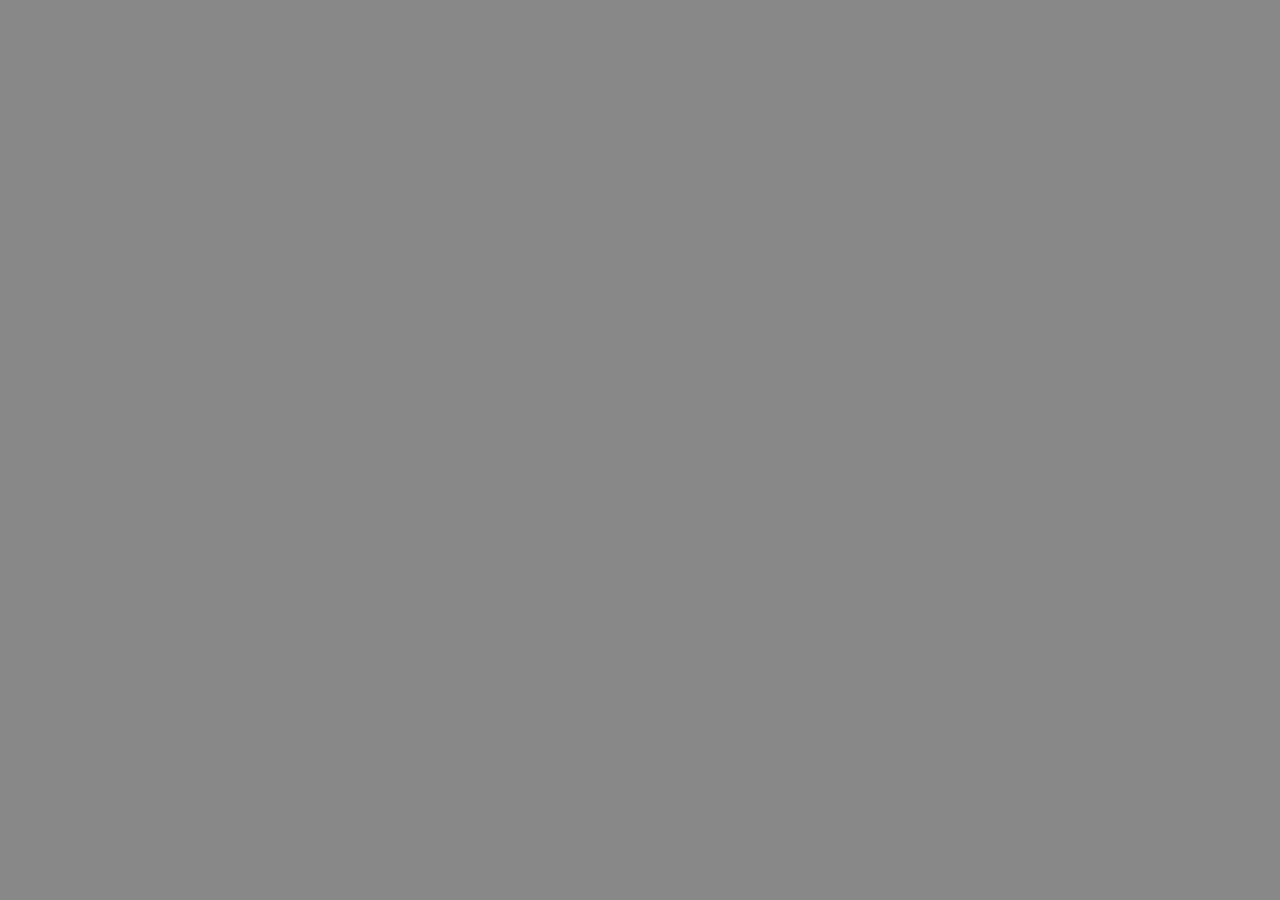
==== spot-problems-4/index.html @ 254766a0 "." ====
<!doctype html>
<html lang="en">
  <head>
    <meta charset="UTF-8" />
    <link rel="icon" type="image/svg+xml" href="/spot-problems-2/vite.svg" />
    <meta name="viewport" content="width=device-width, initial-scale=1.0" />
    <title>spot-problems-2</title>
    <script type="module" crossorigin src="/spot-problems-2/assets/index-AxaCcdDS.js"></script>
    <link rel="stylesheet" crossorigin href="/spot-problems-2/assets/index-DfA8MMcx.css">
  </head>
  <body>
    <div id="root"></div>
  </body>
</html>
---- spot-problems-2/assets/index-DfA8MMcx.css ----
:root{font-synthesis:none;text-rendering:optimizeLegibility;-webkit-font-smoothing:antialiased;-moz-osx-font-smoothing:grayscale}html{overflow:hidden;overscroll-behavior:none;font-size:min(3vw,3vh)}body{margin:0;font-family:-apple-system,BlinkMacSystemFont,Segoe UI,Roboto,Oxygen,Ubuntu,Cantarell,Fira Sans,Droid Sans,Helvetica Neue,sans-serif;-webkit-font-smoothing:antialiased;-moz-osx-font-smoothing:grayscale;background-color:#888}code{font-family:source-code-pro,Menlo,Monaco,Consolas,Courier New,monospace}._AppFrame_1jw6d_33{position:fixed;inset:0;margin-left:auto;margin-right:auto;background-color:#fff;max-width:100vh;overflow:hidden}*{-webkit-user-select:none;user-select:none}._NavigationList_15r62_2 .MuiListItemSecondaryAction-root{cursor:pointer;pointer-events:none}._NavigationListElement_15r62_7{height:3em;border-bottom:1px solid #ccc}@font-face{font-display:block;font-family:KaTeX_AMS;font-style:normal;font-weight:400;src:url(/spot-problems-2/assets/KaTeX_AMS-Regular-BQhdFMY1.woff2) format("woff2"),url(/spot-problems-2/assets/KaTeX_AMS-Regular-DMm9YOAa.woff) format("woff"),url(/spot-problems-2/assets/KaTeX_AMS-Regular-DRggAlZN.ttf) format("truetype")}@font-face{font-display:block;font-family:KaTeX_Caligraphic;font-style:normal;font-weight:700;src:url(/spot-problems-2/assets/KaTeX_Caligraphic-Bold-Dq_IR9rO.woff2) format("woff2"),url(/spot-problems-2/assets/KaTeX_Caligraphic-Bold-BEiXGLvX.woff) format("woff"),url(/spot-problems-2/assets/KaTeX_Caligraphic-Bold-ATXxdsX0.ttf) format("truetype")}@font-face{font-display:block;font-family:KaTeX_Caligraphic;font-style:normal;font-weight:400;src:url(/spot-problems-2/assets/KaTeX_Caligraphic-Regular-Di6jR-x-.woff2) format("woff2"),url(/spot-problems-2/assets/KaTeX_Caligraphic-Regular-CTRA-rTL.woff) format("woff"),url(/spot-problems-2/assets/KaTeX_Caligraphic-Regular-wX97UBjC.ttf) format("truetype")}@font-face{font-display:block;font-family:KaTeX_Fraktur;font-style:normal;font-weight:700;src:url(/spot-problems-2/assets/KaTeX_Fraktur-Bold-CL6g_b3V.woff2) format("woff2"),url(/spot-problems-2/assets/KaTeX_Fraktur-Bold-BsDP51OF.woff) format("woff"),url(/spot-problems-2/assets/KaTeX_Fraktur-Bold-BdnERNNW.ttf) format("truetype")}@font-face{font-display:block;font-family:KaTeX_Fraktur;font-style:normal;font-weight:400;src:url(/spot-problems-2/assets/KaTeX_Fraktur-Regular-CTYiF6lA.woff2) format("woff2"),url(/spot-problems-2/assets/KaTeX_Fraktur-Regular-Dxdc4cR9.woff) format("woff"),url(/spot-problems-2/assets/KaTeX_Fraktur-Regular-CB_wures.ttf) format("truetype")}@font-face{font-display:block;font-family:KaTeX_Main;font-style:normal;font-weight:700;src:url(/spot-problems-2/assets/KaTeX_Main-Bold-Cx986IdX.woff2) format("woff2"),url(/spot-problems-2/assets/KaTeX_Main-Bold-Jm3AIy58.woff) format("woff"),url(/spot-problems-2/assets/KaTeX_Main-Bold-waoOVXN0.ttf) format("truetype")}@font-face{font-display:block;font-family:KaTeX_Main;font-style:italic;font-weight:700;src:url(/spot-problems-2/assets/KaTeX_Main-BoldItalic-DxDJ3AOS.woff2) format("woff2"),url(/spot-problems-2/assets/KaTeX_Main-BoldItalic-SpSLRI95.woff) format("woff"),url(/spot-problems-2/assets/KaTeX_Main-BoldItalic-DzxPMmG6.ttf) format("truetype")}@font-face{font-display:block;font-family:KaTeX_Main;font-style:italic;font-weight:400;src:url(/spot-problems-2/assets/KaTeX_Main-Italic-NWA7e6Wa.woff2) format("woff2"),url(/spot-problems-2/assets/KaTeX_Main-Italic-BMLOBm91.woff) format("woff"),url(/spot-problems-2/assets/KaTeX_Main-Italic-3WenGoN9.ttf) format("truetype")}@font-face{font-display:block;font-family:KaTeX_Main;font-style:normal;font-weight:400;src:url(/spot-problems-2/assets/KaTeX_Main-Regular-B22Nviop.woff2) format("woff2"),url(/spot-problems-2/assets/KaTeX_Main-Regular-Dr94JaBh.woff) format("woff"),url(/spot-problems-2/assets/KaTeX_Main-Regular-ypZvNtVU.ttf) format("truetype")}@font-face{font-display:block;font-family:KaTeX_Math;font-style:italic;font-weight:700;src:url(/spot-problems-2/assets/KaTeX_Math-BoldItalic-CZnvNsCZ.woff2) format("woff2"),url(/spot-problems-2/assets/KaTeX_Math-BoldItalic-iY-2wyZ7.woff) format("woff"),url(/spot-problems-2/assets/KaTeX_Math-BoldItalic-B3XSjfu4.ttf) format("truetype")}@font-face{font-display:block;font-family:KaTeX_Math;font-style:italic;font-weight:400;src:url(/spot-problems-2/assets/KaTeX_Math-Italic-t53AETM-.woff2) format("woff2"),url(/spot-problems-2/assets/KaTeX_Math-Italic-DA0__PXp.woff) format("woff"),url(/spot-problems-2/assets/KaTeX_Math-Italic-flOr_0UB.ttf) format("truetype")}@font-face{font-display:block;font-family:KaTeX_SansSerif;font-style:normal;font-weight:700;src:url(/spot-problems-2/assets/KaTeX_SansSerif-Bold-D1sUS0GD.woff2) format("woff2"),url(/spot-problems-2/assets/KaTeX_SansSerif-Bold-DbIhKOiC.woff) format("woff"),url(/spot-problems-2/assets/KaTeX_SansSerif-Bold-CFMepnvq.ttf) format("truetype")}@font-face{font-display:block;font-family:KaTeX_SansSerif;font-style:italic;font-weight:400;src:url(/spot-problems-2/assets/KaTeX_SansSerif-Italic-C3H0VqGB.woff2) format("woff2"),url(/spot-problems-2/assets/KaTeX_SansSerif-Italic-DN2j7dab.woff) format("woff"),url(/spot-problems-2/assets/KaTeX_SansSerif-Italic-YYjJ1zSn.ttf) format("truetype")}@font-face{font-display:block;font-family:KaTeX_SansSerif;font-style:normal;font-weight:400;src:url(/spot-problems-2/assets/KaTeX_SansSerif-Regular-DDBCnlJ7.woff2) format("woff2"),url(/spot-problems-2/assets/KaTeX_SansSerif-Regular-CS6fqUqJ.woff) format("woff"),url(/spot-problems-2/assets/KaTeX_SansSerif-Regular-BNo7hRIc.ttf) format("truetype")}@font-face{font-display:block;font-family:KaTeX_Script;font-style:normal;font-weight:400;src:url(/spot-problems-2/assets/KaTeX_Script-Regular-D3wIWfF6.woff2) format("woff2"),url(/spot-problems-2/assets/KaTeX_Script-Regular-D5yQViql.woff) format("woff"),url(/spot-problems-2/assets/KaTeX_Script-Regular-C5JkGWo-.ttf) format("truetype")}@font-face{font-display:block;font-family:KaTeX_Size1;font-style:normal;font-weight:400;src:url(/spot-problems-2/assets/KaTeX_Size1-Regular-mCD8mA8B.woff2) format("woff2"),url(/spot-problems-2/assets/KaTeX_Size1-Regular-C195tn64.woff) format("woff"),url(/spot-problems-2/assets/KaTeX_Size1-Regular-Dbsnue_I.ttf) format("truetype")}@font-face{font-display:block;font-family:KaTeX_Size2;font-style:normal;font-weight:400;src:url(/spot-problems-2/assets/KaTeX_Size2-Regular-Dy4dx90m.woff2) format("woff2"),url(/spot-problems-2/assets/KaTeX_Size2-Regular-oD1tc_U0.woff) format("woff"),url(/spot-problems-2/assets/KaTeX_Size2-Regular-B7gKUWhC.ttf) format("truetype")}@font-face{font-display:block;font-family:KaTeX_Size3;font-style:normal;font-weight:400;src:url([data-uri]) format("woff2"),url(/spot-problems-2/assets/KaTeX_Size3-Regular-CTq5MqoE.woff) format("woff"),url(/spot-problems-2/assets/KaTeX_Size3-Regular-DgpXs0kz.ttf) format("truetype")}@font-face{font-display:block;font-family:KaTeX_Size4;font-style:normal;font-weight:400;src:url(/spot-problems-2/assets/KaTeX_Size4-Regular-Dl5lxZxV.woff2) format("woff2"),url(/spot-problems-2/assets/KaTeX_Size4-Regular-BF-4gkZK.woff) format("woff"),url(/spot-problems-2/assets/KaTeX_Size4-Regular-DWFBv043.ttf) format("truetype")}@font-face{font-display:block;font-family:KaTeX_Typewriter;font-style:normal;font-weight:400;src:url(/spot-problems-2/assets/KaTeX_Typewriter-Regular-CO6r4hn1.woff2) format("woff2"),url(/spot-problems-2/assets/KaTeX_Typewriter-Regular-C0xS9mPB.woff) format("woff"),url(/spot-problems-2/assets/KaTeX_Typewriter-Regular-D3Ib7_Hf.ttf) format("truetype")}.katex{font: 1.21em KaTeX_Main,Times New Roman,serif;line-height:1.2;text-indent:0;text-rendering:auto}.katex *{-ms-high-contrast-adjust:none!important;border-color:currentColor}.katex .katex-version:after{content:"0.16.25"}.katex .katex-mathml{clip:rect(1px,1px,1px,1px);border:0;height:1px;overflow:hidden;padding:0;position:absolute;width:1px}.katex .katex-html>.newline{display:block}.katex .base{position:relative;white-space:nowrap;width:-webkit-min-content;width:-moz-min-content;width:min-content}.katex .base,.katex .strut{display:inline-block}.katex .textbf{font-weight:700}.katex .textit{font-style:italic}.katex .textrm{font-family:KaTeX_Main}.katex .textsf{font-family:KaTeX_SansSerif}.katex .texttt{font-family:KaTeX_Typewriter}.katex .mathnormal{font-family:KaTeX_Math;font-style:italic}.katex .mathit{font-family:KaTeX_Main;font-style:italic}.katex .mathrm{font-style:normal}.katex .mathbf{font-family:KaTeX_Main;font-weight:700}.katex .boldsymbol{font-family:KaTeX_Math;font-style:italic;font-weight:700}.katex .amsrm,.katex .mathbb,.katex .textbb{font-family:KaTeX_AMS}.katex .mathcal{font-family:KaTeX_Caligraphic}.katex .mathfrak,.katex .textfrak{font-family:KaTeX_Fraktur}.katex .mathboldfrak,.katex .textboldfrak{font-family:KaTeX_Fraktur;font-weight:700}.katex .mathtt{font-family:KaTeX_Typewriter}.katex .mathscr,.katex .textscr{font-family:KaTeX_Script}.katex .mathsf,.katex .textsf{font-family:KaTeX_SansSerif}.katex .mathboldsf,.katex .textboldsf{font-family:KaTeX_SansSerif;font-weight:700}.katex .mathitsf,.katex .mathsfit,.katex .textitsf{font-family:KaTeX_SansSerif;font-style:italic}.katex .mainrm{font-family:KaTeX_Main;font-style:normal}.katex .vlist-t{border-collapse:collapse;display:inline-table;table-layout:fixed}.katex .vlist-r{display:table-row}.katex .vlist{display:table-cell;position:relative;vertical-align:bottom}.katex .vlist>span{display:block;height:0;position:relative}.katex .vlist>span>span{display:inline-block}.katex .vlist>span>.pstrut{overflow:hidden;width:0}.katex .vlist-t2{margin-right:-2px}.katex .vlist-s{display:table-cell;font-size:1px;min-width:2px;vertical-align:bottom;width:2px}.katex .vbox{align-items:baseline;display:inline-flex;flex-direction:column}.katex .hbox{width:100%}.katex .hbox,.katex .thinbox{display:inline-flex;flex-direction:row}.katex .thinbox{max-width:0;width:0}.katex .msupsub{text-align:left}.katex .mfrac>span>span{text-align:center}.katex .mfrac .frac-line{border-bottom-style:solid;display:inline-block;width:100%}.katex .hdashline,.katex .hline,.katex .mfrac .frac-line,.katex .overline .overline-line,.katex .rule,.katex .underline .underline-line{min-height:1px}.katex .mspace{display:inline-block}.katex .clap,.katex .llap,.katex .rlap{position:relative;width:0}.katex .clap>.inner,.katex .llap>.inner,.katex .rlap>.inner{position:absolute}.katex .clap>.fix,.katex .llap>.fix,.katex .rlap>.fix{display:inline-block}.katex .llap>.inner{right:0}.katex .clap>.inner,.katex .rlap>.inner{left:0}.katex .clap>.inner>span{margin-left:-50%;margin-right:50%}.katex .rule{border:0 solid;display:inline-block;position:relative}.katex .hline,.katex .overline .overline-line,.katex .underline .underline-line{border-bottom-style:solid;display:inline-block;width:100%}.katex .hdashline{border-bottom-style:dashed;display:inline-block;width:100%}.katex .sqrt>.root{margin-left:.2777777778em;margin-right:-.5555555556em}.katex .fontsize-ensurer.reset-size1.size1,.katex .sizing.reset-size1.size1{font-size:1em}.katex .fontsize-ensurer.reset-size1.size2,.katex .sizing.reset-size1.size2{font-size:1.2em}.katex .fontsize-ensurer.reset-size1.size3,.katex .sizing.reset-size1.size3{font-size:1.4em}.katex .fontsize-ensurer.reset-size1.size4,.katex .sizing.reset-size1.size4{font-size:1.6em}.katex .fontsize-ensurer.reset-size1.size5,.katex .sizing.reset-size1.size5{font-size:1.8em}.katex .fontsize-ensurer.reset-size1.size6,.katex .sizing.reset-size1.size6{font-size:2em}.katex .fontsize-ensurer.reset-size1.size7,.katex .sizing.reset-size1.size7{font-size:2.4em}.katex .fontsize-ensurer.reset-size1.size8,.katex .sizing.reset-size1.size8{font-size:2.88em}.katex .fontsize-ensurer.reset-size1.size9,.katex .sizing.reset-size1.size9{font-size:3.456em}.katex .fontsize-ensurer.reset-size1.size10,.katex .sizing.reset-size1.size10{font-size:4.148em}.katex .fontsize-ensurer.reset-size1.size11,.katex .sizing.reset-size1.size11{font-size:4.976em}.katex .fontsize-ensurer.reset-size2.size1,.katex .sizing.reset-size2.size1{font-size:.8333333333em}.katex .fontsize-ensurer.reset-size2.size2,.katex .sizing.reset-size2.size2{font-size:1em}.katex .fontsize-ensurer.reset-size2.size3,.katex .sizing.reset-size2.size3{font-size:1.1666666667em}.katex .fontsize-ensurer.reset-size2.size4,.katex .sizing.reset-size2.size4{font-size:1.3333333333em}.katex .fontsize-ensurer.reset-size2.size5,.katex .sizing.reset-size2.size5{font-size:1.5em}.katex .fontsize-ensurer.reset-size2.size6,.katex .sizing.reset-size2.size6{font-size:1.6666666667em}.katex .fontsize-ensurer.reset-size2.size7,.katex .sizing.reset-size2.size7{font-size:2em}.katex .fontsize-ensurer.reset-size2.size8,.katex .sizing.reset-size2.size8{font-size:2.4em}.katex .fontsize-ensurer.reset-size2.size9,.katex .sizing.reset-size2.size9{font-size:2.88em}.katex .fontsize-ensurer.reset-size2.size10,.katex .sizing.reset-size2.size10{font-size:3.4566666667em}.katex .fontsize-ensurer.reset-size2.size11,.katex .sizing.reset-size2.size11{font-size:4.1466666667em}.katex .fontsize-ensurer.reset-size3.size1,.katex .sizing.reset-size3.size1{font-size:.7142857143em}.katex .fontsize-ensurer.reset-size3.size2,.katex .sizing.reset-size3.size2{font-size:.8571428571em}.katex .fontsize-ensurer.reset-size3.size3,.katex .sizing.reset-size3.size3{font-size:1em}.katex .fontsize-ensurer.reset-size3.size4,.katex .sizing.reset-size3.size4{font-size:1.1428571429em}.katex .fontsize-ensurer.reset-size3.size5,.katex .sizing.reset-size3.size5{font-size:1.2857142857em}.katex .fontsize-ensurer.reset-size3.size6,.katex .sizing.reset-size3.size6{font-size:1.4285714286em}.katex .fontsize-ensurer.reset-size3.size7,.katex .sizing.reset-size3.size7{font-size:1.7142857143em}.katex .fontsize-ensurer.reset-size3.size8,.katex .sizing.reset-size3.size8{font-size:2.0571428571em}.katex .fontsize-ensurer.reset-size3.size9,.katex .sizing.reset-size3.size9{font-size:2.4685714286em}.katex .fontsize-ensurer.reset-size3.size10,.katex .sizing.reset-size3.size10{font-size:2.9628571429em}.katex .fontsize-ensurer.reset-size3.size11,.katex .sizing.reset-size3.size11{font-size:3.5542857143em}.katex .fontsize-ensurer.reset-size4.size1,.katex .sizing.reset-size4.size1{font-size:.625em}.katex .fontsize-ensurer.reset-size4.size2,.katex .sizing.reset-size4.size2{font-size:.75em}.katex .fontsize-ensurer.reset-size4.size3,.katex .sizing.reset-size4.size3{font-size:.875em}.katex .fontsize-ensurer.reset-size4.size4,.katex .sizing.reset-size4.size4{font-size:1em}.katex .fontsize-ensurer.reset-size4.size5,.katex .sizing.reset-size4.size5{font-size:1.125em}.katex .fontsize-ensurer.reset-size4.size6,.katex .sizing.reset-size4.size6{font-size:1.25em}.katex .fontsize-ensurer.reset-size4.size7,.katex .sizing.reset-size4.size7{font-size:1.5em}.katex .fontsize-ensurer.reset-size4.size8,.katex .sizing.reset-size4.size8{font-size:1.8em}.katex .fontsize-ensurer.reset-size4.size9,.katex .sizing.reset-size4.size9{font-size:2.16em}.katex .fontsize-ensurer.reset-size4.size10,.katex .sizing.reset-size4.size10{font-size:2.5925em}.katex .fontsize-ensurer.reset-size4.size11,.katex .sizing.reset-size4.size11{font-size:3.11em}.katex .fontsize-ensurer.reset-size5.size1,.katex .sizing.reset-size5.size1{font-size:.5555555556em}.katex .fontsize-ensurer.reset-size5.size2,.katex .sizing.reset-size5.size2{font-size:.6666666667em}.katex .fontsize-ensurer.reset-size5.size3,.katex .sizing.reset-size5.size3{font-size:.7777777778em}.katex .fontsize-ensurer.reset-size5.size4,.katex .sizing.reset-size5.size4{font-size:.8888888889em}.katex .fontsize-ensurer.reset-size5.size5,.katex .sizing.reset-size5.size5{font-size:1em}.katex .fontsize-ensurer.reset-size5.size6,.katex .sizing.reset-size5.size6{font-size:1.1111111111em}.katex .fontsize-ensurer.reset-size5.size7,.katex .sizing.reset-size5.size7{font-size:1.3333333333em}.katex .fontsize-ensurer.reset-size5.size8,.katex .sizing.reset-size5.size8{font-size:1.6em}.katex .fontsize-ensurer.reset-size5.size9,.katex .sizing.reset-size5.size9{font-size:1.92em}.katex .fontsize-ensurer.reset-size5.size10,.katex .sizing.reset-size5.size10{font-size:2.3044444444em}.katex .fontsize-ensurer.reset-size5.size11,.katex .sizing.reset-size5.size11{font-size:2.7644444444em}.katex .fontsize-ensurer.reset-size6.size1,.katex .sizing.reset-size6.size1{font-size:.5em}.katex .fontsize-ensurer.reset-size6.size2,.katex .sizing.reset-size6.size2{font-size:.6em}.katex .fontsize-ensurer.reset-size6.size3,.katex .sizing.reset-size6.size3{font-size:.7em}.katex .fontsize-ensurer.reset-size6.size4,.katex .sizing.reset-size6.size4{font-size:.8em}.katex .fontsize-ensurer.reset-size6.size5,.katex .sizing.reset-size6.size5{font-size:.9em}.katex .fontsize-ensurer.reset-size6.size6,.katex .sizing.reset-size6.size6{font-size:1em}.katex .fontsize-ensurer.reset-size6.size7,.katex .sizing.reset-size6.size7{font-size:1.2em}.katex .fontsize-ensurer.reset-size6.size8,.katex .sizing.reset-size6.size8{font-size:1.44em}.katex .fontsize-ensurer.reset-size6.size9,.katex .sizing.reset-size6.size9{font-size:1.728em}.katex .fontsize-ensurer.reset-size6.size10,.katex .sizing.reset-size6.size10{font-size:2.074em}.katex .fontsize-ensurer.reset-size6.size11,.katex .sizing.reset-size6.size11{font-size:2.488em}.katex .fontsize-ensurer.reset-size7.size1,.katex .sizing.reset-size7.size1{font-size:.4166666667em}.katex .fontsize-ensurer.reset-size7.size2,.katex .sizing.reset-size7.size2{font-size:.5em}.katex .fontsize-ensurer.reset-size7.size3,.katex .sizing.reset-size7.size3{font-size:.5833333333em}.katex .fontsize-ensurer.reset-size7.size4,.katex .sizing.reset-size7.size4{font-size:.6666666667em}.katex .fontsize-ensurer.reset-size7.size5,.katex .sizing.reset-size7.size5{font-size:.75em}.katex .fontsize-ensurer.reset-size7.size6,.katex .sizing.reset-size7.size6{font-size:.8333333333em}.katex .fontsize-ensurer.reset-size7.size7,.katex .sizing.reset-size7.size7{font-size:1em}.katex .fontsize-ensurer.reset-size7.size8,.katex .sizing.reset-size7.size8{font-size:1.2em}.katex .fontsize-ensurer.reset-size7.size9,.katex .sizing.reset-size7.size9{font-size:1.44em}.katex .fontsize-ensurer.reset-size7.size10,.katex .sizing.reset-size7.size10{font-size:1.7283333333em}.katex .fontsize-ensurer.reset-size7.size11,.katex .sizing.reset-size7.size11{font-size:2.0733333333em}.katex .fontsize-ensurer.reset-size8.size1,.katex .sizing.reset-size8.size1{font-size:.3472222222em}.katex .fontsize-ensurer.reset-size8.size2,.katex .sizing.reset-size8.size2{font-size:.4166666667em}.katex .fontsize-ensurer.reset-size8.size3,.katex .sizing.reset-size8.size3{font-size:.4861111111em}.katex .fontsize-ensurer.reset-size8.size4,.katex .sizing.reset-size8.size4{font-size:.5555555556em}.katex .fontsize-ensurer.reset-size8.size5,.katex .sizing.reset-size8.size5{font-size:.625em}.katex .fontsize-ensurer.reset-size8.size6,.katex .sizing.reset-size8.size6{font-size:.6944444444em}.katex .fontsize-ensurer.reset-size8.size7,.katex .sizing.reset-size8.size7{font-size:.8333333333em}.katex .fontsize-ensurer.reset-size8.size8,.katex .sizing.reset-size8.size8{font-size:1em}.katex .fontsize-ensurer.reset-size8.size9,.katex .sizing.reset-size8.size9{font-size:1.2em}.katex .fontsize-ensurer.reset-size8.size10,.katex .sizing.reset-size8.size10{font-size:1.4402777778em}.katex .fontsize-ensurer.reset-size8.size11,.katex .sizing.reset-size8.size11{font-size:1.7277777778em}.katex .fontsize-ensurer.reset-size9.size1,.katex .sizing.reset-size9.size1{font-size:.2893518519em}.katex .fontsize-ensurer.reset-size9.size2,.katex .sizing.reset-size9.size2{font-size:.3472222222em}.katex .fontsize-ensurer.reset-size9.size3,.katex .sizing.reset-size9.size3{font-size:.4050925926em}.katex .fontsize-ensurer.reset-size9.size4,.katex .sizing.reset-size9.size4{font-size:.462962963em}.katex .fontsize-ensurer.reset-size9.size5,.katex .sizing.reset-size9.size5{font-size:.5208333333em}.katex .fontsize-ensurer.reset-size9.size6,.katex .sizing.reset-size9.size6{font-size:.5787037037em}.katex .fontsize-ensurer.reset-size9.size7,.katex .sizing.reset-size9.size7{font-size:.6944444444em}.katex .fontsize-ensurer.reset-size9.size8,.katex .sizing.reset-size9.size8{font-size:.8333333333em}.katex .fontsize-ensurer.reset-size9.size9,.katex .sizing.reset-size9.size9{font-size:1em}.katex .fontsize-ensurer.reset-size9.size10,.katex .sizing.reset-size9.size10{font-size:1.2002314815em}.katex .fontsize-ensurer.reset-size9.size11,.katex .sizing.reset-size9.size11{font-size:1.4398148148em}.katex .fontsize-ensurer.reset-size10.size1,.katex .sizing.reset-size10.size1{font-size:.2410800386em}.katex .fontsize-ensurer.reset-size10.size2,.katex .sizing.reset-size10.size2{font-size:.2892960463em}.katex .fontsize-ensurer.reset-size10.size3,.katex .sizing.reset-size10.size3{font-size:.337512054em}.katex .fontsize-ensurer.reset-size10.size4,.katex .sizing.reset-size10.size4{font-size:.3857280617em}.katex .fontsize-ensurer.reset-size10.size5,.katex .sizing.reset-size10.size5{font-size:.4339440694em}.katex .fontsize-ensurer.reset-size10.size6,.katex .sizing.reset-size10.size6{font-size:.4821600771em}.katex .fontsize-ensurer.reset-size10.size7,.katex .sizing.reset-size10.size7{font-size:.5785920926em}.katex .fontsize-ensurer.reset-size10.size8,.katex .sizing.reset-size10.size8{font-size:.6943105111em}.katex .fontsize-ensurer.reset-size10.size9,.katex .sizing.reset-size10.size9{font-size:.8331726133em}.katex .fontsize-ensurer.reset-size10.size10,.katex .sizing.reset-size10.size10{font-size:1em}.katex .fontsize-ensurer.reset-size10.size11,.katex .sizing.reset-size10.size11{font-size:1.1996142719em}.katex .fontsize-ensurer.reset-size11.size1,.katex .sizing.reset-size11.size1{font-size:.2009646302em}.katex .fontsize-ensurer.reset-size11.size2,.katex .sizing.reset-size11.size2{font-size:.2411575563em}.katex .fontsize-ensurer.reset-size11.size3,.katex .sizing.reset-size11.size3{font-size:.2813504823em}.katex .fontsize-ensurer.reset-size11.size4,.katex .sizing.reset-size11.size4{font-size:.3215434084em}.katex .fontsize-ensurer.reset-size11.size5,.katex .sizing.reset-size11.size5{font-size:.3617363344em}.katex .fontsize-ensurer.reset-size11.size6,.katex .sizing.reset-size11.size6{font-size:.4019292605em}.katex .fontsize-ensurer.reset-size11.size7,.katex .sizing.reset-size11.size7{font-size:.4823151125em}.katex .fontsize-ensurer.reset-size11.size8,.katex .sizing.reset-size11.size8{font-size:.578778135em}.katex .fontsize-ensurer.reset-size11.size9,.katex .sizing.reset-size11.size9{font-size:.6945337621em}.katex .fontsize-ensurer.reset-size11.size10,.katex .sizing.reset-size11.size10{font-size:.8336012862em}.katex .fontsize-ensurer.reset-size11.size11,.katex .sizing.reset-size11.size11{font-size:1em}.katex .delimsizing.size1{font-family:KaTeX_Size1}.katex .delimsizing.size2{font-family:KaTeX_Size2}.katex .delimsizing.size3{font-family:KaTeX_Size3}.katex .delimsizing.size4{font-family:KaTeX_Size4}.katex .delimsizing.mult .delim-size1>span{font-family:KaTeX_Size1}.katex .delimsizing.mult .delim-size4>span{font-family:KaTeX_Size4}.katex .nulldelimiter{display:inline-block;width:.12em}.katex .delimcenter,.katex .op-symbol{position:relative}.katex .op-symbol.small-op{font-family:KaTeX_Size1}.katex .op-symbol.large-op{font-family:KaTeX_Size2}.katex .accent>.vlist-t,.katex .op-limits>.vlist-t{text-align:center}.katex .accent .accent-body{position:relative}.katex .accent .accent-body:not(.accent-full){width:0}.katex .overlay{display:block}.katex .mtable .vertical-separator{display:inline-block;min-width:1px}.katex .mtable .arraycolsep{display:inline-block}.katex .mtable .col-align-c>.vlist-t{text-align:center}.katex .mtable .col-align-l>.vlist-t{text-align:left}.katex .mtable .col-align-r>.vlist-t{text-align:right}.katex .svg-align{text-align:left}.katex svg{fill:currentColor;stroke:currentColor;fill-rule:nonzero;fill-opacity:1;stroke-width:1;stroke-linecap:butt;stroke-linejoin:miter;stroke-miterlimit:4;stroke-dasharray:none;stroke-dashoffset:0;stroke-opacity:1;display:block;height:inherit;position:absolute;width:100%}.katex svg path{stroke:none}.katex img{border-style:none;max-height:none;max-width:none;min-height:0;min-width:0}.katex .stretchy{display:block;overflow:hidden;position:relative;width:100%}.katex .stretchy:after,.katex .stretchy:before{content:""}.katex .hide-tail{overflow:hidden;position:relative;width:100%}.katex .halfarrow-left{left:0;overflow:hidden;position:absolute;width:50.2%}.katex .halfarrow-right{overflow:hidden;position:absolute;right:0;width:50.2%}.katex .brace-left{left:0;overflow:hidden;position:absolute;width:25.1%}.katex .brace-center{left:25%;overflow:hidden;position:absolute;width:50%}.katex .brace-right{overflow:hidden;position:absolute;right:0;width:25.1%}.katex .x-arrow-pad{padding:0 .5em}.katex .cd-arrow-pad{padding:0 .55556em 0 .27778em}.katex .mover,.katex .munder,.katex .x-arrow{text-align:center}.katex .boxpad{padding:0 .3em}.katex .fbox,.katex .fcolorbox{border:.04em solid;box-sizing:border-box}.katex .cancel-pad{padding:0 .2em}.katex .cancel-lap{margin-left:-.2em;margin-right:-.2em}.katex .sout{border-bottom-style:solid;border-bottom-width:.08em}.katex .angl{border-right:.049em solid;border-top:.049em solid;box-sizing:border-box;margin-right:.03889em}.katex .anglpad{padding:0 .03889em}.katex .eqn-num:before{content:"(" counter(katexEqnNo) ")";counter-increment:katexEqnNo}.katex .mml-eqn-num:before{content:"(" counter(mmlEqnNo) ")";counter-increment:mmlEqnNo}.katex .mtr-glue{width:50%}.katex .cd-vert-arrow{display:inline-block;position:relative}.katex .cd-label-left{display:inline-block;position:absolute;right:calc(50% + .3em);text-align:left}.katex .cd-label-right{display:inline-block;left:calc(50% + .3em);position:absolute;text-align:right}.katex-display{display:block;margin:1em 0;text-align:center}.katex-display>.katex{display:block;text-align:center;white-space:nowrap}.katex-display>.katex>.katex-html{display:block;position:relative}.katex-display>.katex>.katex-html>.tag{position:absolute;right:0}.katex-display.leqno>.katex>.katex-html>.tag{left:0;right:auto}.katex-display.fleqn>.katex{padding-left:2em;text-align:left}body{counter-reset:katexEqnNo mmlEqnNo}.thinTable{border-collapse:collapse}.thinTable th,.thinTable td{border:1px solid #aaa;padding:.3em;text-align:center;min-width:1.5em}.thinTable th{background-color:#cef}.thinTable td{background-color:#ffe}
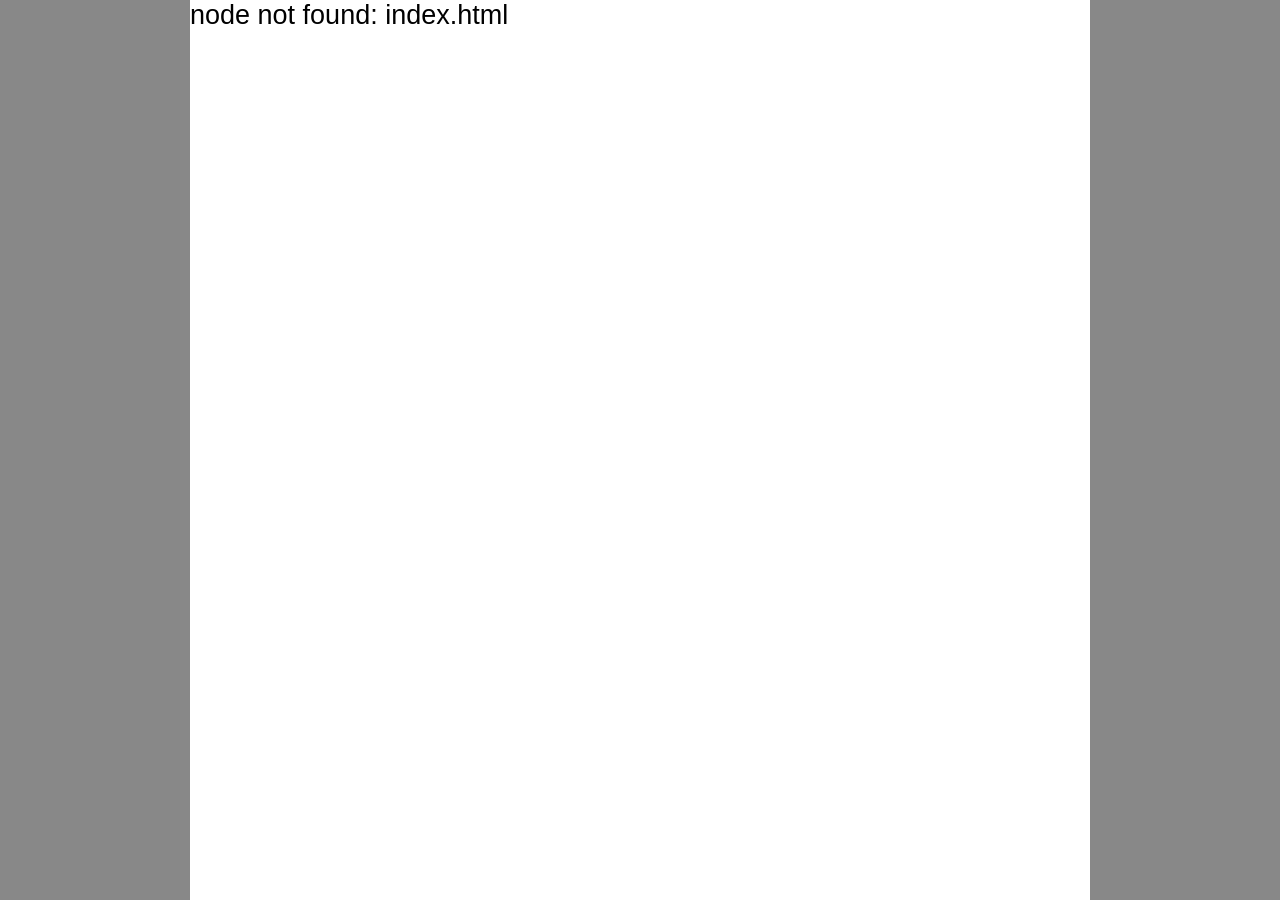
==== commit 585035ff: "." ====
--- a/spot-problems-4/index.html
+++ b/spot-problems-4/index.html
@@ -2,11 +2,11 @@
 <html lang="en">
   <head>
     <meta charset="UTF-8" />
-    <link rel="icon" type="image/svg+xml" href="/spot-problems-2/vite.svg" />
+    <link rel="icon" type="image/svg+xml" href="/spot-problems-4/vite.svg" />
     <meta name="viewport" content="width=device-width, initial-scale=1.0" />
-    <title>spot-problems-2</title>
-    <script type="module" crossorigin src="/spot-problems-2/assets/index-AxaCcdDS.js"></script>
-    <link rel="stylesheet" crossorigin href="/spot-problems-2/assets/index-DfA8MMcx.css">
+    <title>spot-problems-4</title>
+    <script type="module" crossorigin src="/spot-problems-4/assets/index-DBfvYJQa.js"></script>
+    <link rel="stylesheet" crossorigin href="/spot-problems-4/assets/index-DNxmvNd3.css">
   </head>
   <body>
     <div id="root"></div>
--- a/spot-problems-4/assets/index-DNxmvNd3.css
+++ b/spot-problems-4/assets/index-DNxmvNd3.css
@@ -0,0 +1 @@
+:root{font-synthesis:none;text-rendering:optimizeLegibility;-webkit-font-smoothing:antialiased;-moz-osx-font-smoothing:grayscale}html{overflow:hidden;overscroll-behavior:none;font-size:min(3vw,3vh)}body{margin:0;font-family:-apple-system,BlinkMacSystemFont,Segoe UI,Roboto,Oxygen,Ubuntu,Cantarell,Fira Sans,Droid Sans,Helvetica Neue,sans-serif;-webkit-font-smoothing:antialiased;-moz-osx-font-smoothing:grayscale;background-color:#888}code{font-family:source-code-pro,Menlo,Monaco,Consolas,Courier New,monospace}._AppFrame_1jw6d_33{position:fixed;inset:0;margin-left:auto;margin-right:auto;background-color:#fff;max-width:100vh;overflow:hidden}*{-webkit-user-select:none;user-select:none}._NavigationList_15r62_2 .MuiListItemSecondaryAction-root{cursor:pointer;pointer-events:none}._NavigationListElement_15r62_7{height:3em;border-bottom:1px solid #ccc}@font-face{font-display:block;font-family:KaTeX_AMS;font-style:normal;font-weight:400;src:url(/spot-problems-4/assets/KaTeX_AMS-Regular-BQhdFMY1.woff2) format("woff2"),url(/spot-problems-4/assets/KaTeX_AMS-Regular-DMm9YOAa.woff) format("woff"),url(/spot-problems-4/assets/KaTeX_AMS-Regular-DRggAlZN.ttf) format("truetype")}@font-face{font-display:block;font-family:KaTeX_Caligraphic;font-style:normal;font-weight:700;src:url(/spot-problems-4/assets/KaTeX_Caligraphic-Bold-Dq_IR9rO.woff2) format("woff2"),url(/spot-problems-4/assets/KaTeX_Caligraphic-Bold-BEiXGLvX.woff) format("woff"),url(/spot-problems-4/assets/KaTeX_Caligraphic-Bold-ATXxdsX0.ttf) format("truetype")}@font-face{font-display:block;font-family:KaTeX_Caligraphic;font-style:normal;font-weight:400;src:url(/spot-problems-4/assets/KaTeX_Caligraphic-Regular-Di6jR-x-.woff2) format("woff2"),url(/spot-problems-4/assets/KaTeX_Caligraphic-Regular-CTRA-rTL.woff) format("woff"),url(/spot-problems-4/assets/KaTeX_Caligraphic-Regular-wX97UBjC.ttf) format("truetype")}@font-face{font-display:block;font-family:KaTeX_Fraktur;font-style:normal;font-weight:700;src:url(/spot-problems-4/assets/KaTeX_Fraktur-Bold-CL6g_b3V.woff2) format("woff2"),url(/spot-problems-4/assets/KaTeX_Fraktur-Bold-BsDP51OF.woff) format("woff"),url(/spot-problems-4/assets/KaTeX_Fraktur-Bold-BdnERNNW.ttf) format("truetype")}@font-face{font-display:block;font-family:KaTeX_Fraktur;font-style:normal;font-weight:400;src:url(/spot-problems-4/assets/KaTeX_Fraktur-Regular-CTYiF6lA.woff2) format("woff2"),url(/spot-problems-4/assets/KaTeX_Fraktur-Regular-Dxdc4cR9.woff) format("woff"),url(/spot-problems-4/assets/KaTeX_Fraktur-Regular-CB_wures.ttf) format("truetype")}@font-face{font-display:block;font-family:KaTeX_Main;font-style:normal;font-weight:700;src:url(/spot-problems-4/assets/KaTeX_Main-Bold-Cx986IdX.woff2) format("woff2"),url(/spot-problems-4/assets/KaTeX_Main-Bold-Jm3AIy58.woff) format("woff"),url(/spot-problems-4/assets/KaTeX_Main-Bold-waoOVXN0.ttf) format("truetype")}@font-face{font-display:block;font-family:KaTeX_Main;font-style:italic;font-weight:700;src:url(/spot-problems-4/assets/KaTeX_Main-BoldItalic-DxDJ3AOS.woff2) format("woff2"),url(/spot-problems-4/assets/KaTeX_Main-BoldItalic-SpSLRI95.woff) format("woff"),url(/spot-problems-4/assets/KaTeX_Main-BoldItalic-DzxPMmG6.ttf) format("truetype")}@font-face{font-display:block;font-family:KaTeX_Main;font-style:italic;font-weight:400;src:url(/spot-problems-4/assets/KaTeX_Main-Italic-NWA7e6Wa.woff2) format("woff2"),url(/spot-problems-4/assets/KaTeX_Main-Italic-BMLOBm91.woff) format("woff"),url(/spot-problems-4/assets/KaTeX_Main-Italic-3WenGoN9.ttf) format("truetype")}@font-face{font-display:block;font-family:KaTeX_Main;font-style:normal;font-weight:400;src:url(/spot-problems-4/assets/KaTeX_Main-Regular-B22Nviop.woff2) format("woff2"),url(/spot-problems-4/assets/KaTeX_Main-Regular-Dr94JaBh.woff) format("woff"),url(/spot-problems-4/assets/KaTeX_Main-Regular-ypZvNtVU.ttf) format("truetype")}@font-face{font-display:block;font-family:KaTeX_Math;font-style:italic;font-weight:700;src:url(/spot-problems-4/assets/KaTeX_Math-BoldItalic-CZnvNsCZ.woff2) format("woff2"),url(/spot-problems-4/assets/KaTeX_Math-BoldItalic-iY-2wyZ7.woff) format("woff"),url(/spot-problems-4/assets/KaTeX_Math-BoldItalic-B3XSjfu4.ttf) format("truetype")}@font-face{font-display:block;font-family:KaTeX_Math;font-style:italic;font-weight:400;src:url(/spot-problems-4/assets/KaTeX_Math-Italic-t53AETM-.woff2) format("woff2"),url(/spot-problems-4/assets/KaTeX_Math-Italic-DA0__PXp.woff) format("woff"),url(/spot-problems-4/assets/KaTeX_Math-Italic-flOr_0UB.ttf) format("truetype")}@font-face{font-display:block;font-family:KaTeX_SansSerif;font-style:normal;font-weight:700;src:url(/spot-problems-4/assets/KaTeX_SansSerif-Bold-D1sUS0GD.woff2) format("woff2"),url(/spot-problems-4/assets/KaTeX_SansSerif-Bold-DbIhKOiC.woff) format("woff"),url(/spot-problems-4/assets/KaTeX_SansSerif-Bold-CFMepnvq.ttf) format("truetype")}@font-face{font-display:block;font-family:KaTeX_SansSerif;font-style:italic;font-weight:400;src:url(/spot-problems-4/assets/KaTeX_SansSerif-Italic-C3H0VqGB.woff2) format("woff2"),url(/spot-problems-4/assets/KaTeX_SansSerif-Italic-DN2j7dab.woff) format("woff"),url(/spot-problems-4/assets/KaTeX_SansSerif-Italic-YYjJ1zSn.ttf) format("truetype")}@font-face{font-display:block;font-family:KaTeX_SansSerif;font-style:normal;font-weight:400;src:url(/spot-problems-4/assets/KaTeX_SansSerif-Regular-DDBCnlJ7.woff2) format("woff2"),url(/spot-problems-4/assets/KaTeX_SansSerif-Regular-CS6fqUqJ.woff) format("woff"),url(/spot-problems-4/assets/KaTeX_SansSerif-Regular-BNo7hRIc.ttf) format("truetype")}@font-face{font-display:block;font-family:KaTeX_Script;font-style:normal;font-weight:400;src:url(/spot-problems-4/assets/KaTeX_Script-Regular-D3wIWfF6.woff2) format("woff2"),url(/spot-problems-4/assets/KaTeX_Script-Regular-D5yQViql.woff) format("woff"),url(/spot-problems-4/assets/KaTeX_Script-Regular-C5JkGWo-.ttf) format("truetype")}@font-face{font-display:block;font-family:KaTeX_Size1;font-style:normal;font-weight:400;src:url(/spot-problems-4/assets/KaTeX_Size1-Regular-mCD8mA8B.woff2) format("woff2"),url(/spot-problems-4/assets/KaTeX_Size1-Regular-C195tn64.woff) format("woff"),url(/spot-problems-4/assets/KaTeX_Size1-Regular-Dbsnue_I.ttf) format("truetype")}@font-face{font-display:block;font-family:KaTeX_Size2;font-style:normal;font-weight:400;src:url(/spot-problems-4/assets/KaTeX_Size2-Regular-Dy4dx90m.woff2) format("woff2"),url(/spot-problems-4/assets/KaTeX_Size2-Regular-oD1tc_U0.woff) format("woff"),url(/spot-problems-4/assets/KaTeX_Size2-Regular-B7gKUWhC.ttf) format("truetype")}@font-face{font-display:block;font-family:KaTeX_Size3;font-style:normal;font-weight:400;src:url([data-uri]) format("woff2"),url(/spot-problems-4/assets/KaTeX_Size3-Regular-CTq5MqoE.woff) format("woff"),url(/spot-problems-4/assets/KaTeX_Size3-Regular-DgpXs0kz.ttf) format("truetype")}@font-face{font-display:block;font-family:KaTeX_Size4;font-style:normal;font-weight:400;src:url(/spot-problems-4/assets/KaTeX_Size4-Regular-Dl5lxZxV.woff2) format("woff2"),url(/spot-problems-4/assets/KaTeX_Size4-Regular-BF-4gkZK.woff) format("woff"),url(/spot-problems-4/assets/KaTeX_Size4-Regular-DWFBv043.ttf) format("truetype")}@font-face{font-display:block;font-family:KaTeX_Typewriter;font-style:normal;font-weight:400;src:url(/spot-problems-4/assets/KaTeX_Typewriter-Regular-CO6r4hn1.woff2) format("woff2"),url(/spot-problems-4/assets/KaTeX_Typewriter-Regular-C0xS9mPB.woff) format("woff"),url(/spot-problems-4/assets/KaTeX_Typewriter-Regular-D3Ib7_Hf.ttf) format("truetype")}.katex{font: 1.21em KaTeX_Main,Times New Roman,serif;line-height:1.2;text-indent:0;text-rendering:auto}.katex *{-ms-high-contrast-adjust:none!important;border-color:currentColor}.katex .katex-version:after{content:"0.16.25"}.katex .katex-mathml{clip:rect(1px,1px,1px,1px);border:0;height:1px;overflow:hidden;padding:0;position:absolute;width:1px}.katex .katex-html>.newline{display:block}.katex .base{position:relative;white-space:nowrap;width:-webkit-min-content;width:-moz-min-content;width:min-content}.katex .base,.katex .strut{display:inline-block}.katex .textbf{font-weight:700}.katex .textit{font-style:italic}.katex .textrm{font-family:KaTeX_Main}.katex .textsf{font-family:KaTeX_SansSerif}.katex .texttt{font-family:KaTeX_Typewriter}.katex .mathnormal{font-family:KaTeX_Math;font-style:italic}.katex .mathit{font-family:KaTeX_Main;font-style:italic}.katex .mathrm{font-style:normal}.katex .mathbf{font-family:KaTeX_Main;font-weight:700}.katex .boldsymbol{font-family:KaTeX_Math;font-style:italic;font-weight:700}.katex .amsrm,.katex .mathbb,.katex .textbb{font-family:KaTeX_AMS}.katex .mathcal{font-family:KaTeX_Caligraphic}.katex .mathfrak,.katex .textfrak{font-family:KaTeX_Fraktur}.katex .mathboldfrak,.katex .textboldfrak{font-family:KaTeX_Fraktur;font-weight:700}.katex .mathtt{font-family:KaTeX_Typewriter}.katex .mathscr,.katex .textscr{font-family:KaTeX_Script}.katex .mathsf,.katex .textsf{font-family:KaTeX_SansSerif}.katex .mathboldsf,.katex .textboldsf{font-family:KaTeX_SansSerif;font-weight:700}.katex .mathitsf,.katex .mathsfit,.katex .textitsf{font-family:KaTeX_SansSerif;font-style:italic}.katex .mainrm{font-family:KaTeX_Main;font-style:normal}.katex .vlist-t{border-collapse:collapse;display:inline-table;table-layout:fixed}.katex .vlist-r{display:table-row}.katex .vlist{display:table-cell;position:relative;vertical-align:bottom}.katex .vlist>span{display:block;height:0;position:relative}.katex .vlist>span>span{display:inline-block}.katex .vlist>span>.pstrut{overflow:hidden;width:0}.katex .vlist-t2{margin-right:-2px}.katex .vlist-s{display:table-cell;font-size:1px;min-width:2px;vertical-align:bottom;width:2px}.katex .vbox{align-items:baseline;display:inline-flex;flex-direction:column}.katex .hbox{width:100%}.katex .hbox,.katex .thinbox{display:inline-flex;flex-direction:row}.katex .thinbox{max-width:0;width:0}.katex .msupsub{text-align:left}.katex .mfrac>span>span{text-align:center}.katex .mfrac .frac-line{border-bottom-style:solid;display:inline-block;width:100%}.katex .hdashline,.katex .hline,.katex .mfrac .frac-line,.katex .overline .overline-line,.katex .rule,.katex .underline .underline-line{min-height:1px}.katex .mspace{display:inline-block}.katex .clap,.katex .llap,.katex .rlap{position:relative;width:0}.katex .clap>.inner,.katex .llap>.inner,.katex .rlap>.inner{position:absolute}.katex .clap>.fix,.katex .llap>.fix,.katex .rlap>.fix{display:inline-block}.katex .llap>.inner{right:0}.katex .clap>.inner,.katex .rlap>.inner{left:0}.katex .clap>.inner>span{margin-left:-50%;margin-right:50%}.katex .rule{border:0 solid;display:inline-block;position:relative}.katex .hline,.katex .overline .overline-line,.katex .underline .underline-line{border-bottom-style:solid;display:inline-block;width:100%}.katex .hdashline{border-bottom-style:dashed;display:inline-block;width:100%}.katex .sqrt>.root{margin-left:.2777777778em;margin-right:-.5555555556em}.katex .fontsize-ensurer.reset-size1.size1,.katex .sizing.reset-size1.size1{font-size:1em}.katex .fontsize-ensurer.reset-size1.size2,.katex .sizing.reset-size1.size2{font-size:1.2em}.katex .fontsize-ensurer.reset-size1.size3,.katex .sizing.reset-size1.size3{font-size:1.4em}.katex .fontsize-ensurer.reset-size1.size4,.katex .sizing.reset-size1.size4{font-size:1.6em}.katex .fontsize-ensurer.reset-size1.size5,.katex .sizing.reset-size1.size5{font-size:1.8em}.katex .fontsize-ensurer.reset-size1.size6,.katex .sizing.reset-size1.size6{font-size:2em}.katex .fontsize-ensurer.reset-size1.size7,.katex .sizing.reset-size1.size7{font-size:2.4em}.katex .fontsize-ensurer.reset-size1.size8,.katex .sizing.reset-size1.size8{font-size:2.88em}.katex .fontsize-ensurer.reset-size1.size9,.katex .sizing.reset-size1.size9{font-size:3.456em}.katex .fontsize-ensurer.reset-size1.size10,.katex .sizing.reset-size1.size10{font-size:4.148em}.katex .fontsize-ensurer.reset-size1.size11,.katex .sizing.reset-size1.size11{font-size:4.976em}.katex .fontsize-ensurer.reset-size2.size1,.katex .sizing.reset-size2.size1{font-size:.8333333333em}.katex .fontsize-ensurer.reset-size2.size2,.katex .sizing.reset-size2.size2{font-size:1em}.katex .fontsize-ensurer.reset-size2.size3,.katex .sizing.reset-size2.size3{font-size:1.1666666667em}.katex .fontsize-ensurer.reset-size2.size4,.katex .sizing.reset-size2.size4{font-size:1.3333333333em}.katex .fontsize-ensurer.reset-size2.size5,.katex .sizing.reset-size2.size5{font-size:1.5em}.katex .fontsize-ensurer.reset-size2.size6,.katex .sizing.reset-size2.size6{font-size:1.6666666667em}.katex .fontsize-ensurer.reset-size2.size7,.katex .sizing.reset-size2.size7{font-size:2em}.katex .fontsize-ensurer.reset-size2.size8,.katex .sizing.reset-size2.size8{font-size:2.4em}.katex .fontsize-ensurer.reset-size2.size9,.katex .sizing.reset-size2.size9{font-size:2.88em}.katex .fontsize-ensurer.reset-size2.size10,.katex .sizing.reset-size2.size10{font-size:3.4566666667em}.katex .fontsize-ensurer.reset-size2.size11,.katex .sizing.reset-size2.size11{font-size:4.1466666667em}.katex .fontsize-ensurer.reset-size3.size1,.katex .sizing.reset-size3.size1{font-size:.7142857143em}.katex .fontsize-ensurer.reset-size3.size2,.katex .sizing.reset-size3.size2{font-size:.8571428571em}.katex .fontsize-ensurer.reset-size3.size3,.katex .sizing.reset-size3.size3{font-size:1em}.katex .fontsize-ensurer.reset-size3.size4,.katex .sizing.reset-size3.size4{font-size:1.1428571429em}.katex .fontsize-ensurer.reset-size3.size5,.katex .sizing.reset-size3.size5{font-size:1.2857142857em}.katex .fontsize-ensurer.reset-size3.size6,.katex .sizing.reset-size3.size6{font-size:1.4285714286em}.katex .fontsize-ensurer.reset-size3.size7,.katex .sizing.reset-size3.size7{font-size:1.7142857143em}.katex .fontsize-ensurer.reset-size3.size8,.katex .sizing.reset-size3.size8{font-size:2.0571428571em}.katex .fontsize-ensurer.reset-size3.size9,.katex .sizing.reset-size3.size9{font-size:2.4685714286em}.katex .fontsize-ensurer.reset-size3.size10,.katex .sizing.reset-size3.size10{font-size:2.9628571429em}.katex .fontsize-ensurer.reset-size3.size11,.katex .sizing.reset-size3.size11{font-size:3.5542857143em}.katex .fontsize-ensurer.reset-size4.size1,.katex .sizing.reset-size4.size1{font-size:.625em}.katex .fontsize-ensurer.reset-size4.size2,.katex .sizing.reset-size4.size2{font-size:.75em}.katex .fontsize-ensurer.reset-size4.size3,.katex .sizing.reset-size4.size3{font-size:.875em}.katex .fontsize-ensurer.reset-size4.size4,.katex .sizing.reset-size4.size4{font-size:1em}.katex .fontsize-ensurer.reset-size4.size5,.katex .sizing.reset-size4.size5{font-size:1.125em}.katex .fontsize-ensurer.reset-size4.size6,.katex .sizing.reset-size4.size6{font-size:1.25em}.katex .fontsize-ensurer.reset-size4.size7,.katex .sizing.reset-size4.size7{font-size:1.5em}.katex .fontsize-ensurer.reset-size4.size8,.katex .sizing.reset-size4.size8{font-size:1.8em}.katex .fontsize-ensurer.reset-size4.size9,.katex .sizing.reset-size4.size9{font-size:2.16em}.katex .fontsize-ensurer.reset-size4.size10,.katex .sizing.reset-size4.size10{font-size:2.5925em}.katex .fontsize-ensurer.reset-size4.size11,.katex .sizing.reset-size4.size11{font-size:3.11em}.katex .fontsize-ensurer.reset-size5.size1,.katex .sizing.reset-size5.size1{font-size:.5555555556em}.katex .fontsize-ensurer.reset-size5.size2,.katex .sizing.reset-size5.size2{font-size:.6666666667em}.katex .fontsize-ensurer.reset-size5.size3,.katex .sizing.reset-size5.size3{font-size:.7777777778em}.katex .fontsize-ensurer.reset-size5.size4,.katex .sizing.reset-size5.size4{font-size:.8888888889em}.katex .fontsize-ensurer.reset-size5.size5,.katex .sizing.reset-size5.size5{font-size:1em}.katex .fontsize-ensurer.reset-size5.size6,.katex .sizing.reset-size5.size6{font-size:1.1111111111em}.katex .fontsize-ensurer.reset-size5.size7,.katex .sizing.reset-size5.size7{font-size:1.3333333333em}.katex .fontsize-ensurer.reset-size5.size8,.katex .sizing.reset-size5.size8{font-size:1.6em}.katex .fontsize-ensurer.reset-size5.size9,.katex .sizing.reset-size5.size9{font-size:1.92em}.katex .fontsize-ensurer.reset-size5.size10,.katex .sizing.reset-size5.size10{font-size:2.3044444444em}.katex .fontsize-ensurer.reset-size5.size11,.katex .sizing.reset-size5.size11{font-size:2.7644444444em}.katex .fontsize-ensurer.reset-size6.size1,.katex .sizing.reset-size6.size1{font-size:.5em}.katex .fontsize-ensurer.reset-size6.size2,.katex .sizing.reset-size6.size2{font-size:.6em}.katex .fontsize-ensurer.reset-size6.size3,.katex .sizing.reset-size6.size3{font-size:.7em}.katex .fontsize-ensurer.reset-size6.size4,.katex .sizing.reset-size6.size4{font-size:.8em}.katex .fontsize-ensurer.reset-size6.size5,.katex .sizing.reset-size6.size5{font-size:.9em}.katex .fontsize-ensurer.reset-size6.size6,.katex .sizing.reset-size6.size6{font-size:1em}.katex .fontsize-ensurer.reset-size6.size7,.katex .sizing.reset-size6.size7{font-size:1.2em}.katex .fontsize-ensurer.reset-size6.size8,.katex .sizing.reset-size6.size8{font-size:1.44em}.katex .fontsize-ensurer.reset-size6.size9,.katex .sizing.reset-size6.size9{font-size:1.728em}.katex .fontsize-ensurer.reset-size6.size10,.katex .sizing.reset-size6.size10{font-size:2.074em}.katex .fontsize-ensurer.reset-size6.size11,.katex .sizing.reset-size6.size11{font-size:2.488em}.katex .fontsize-ensurer.reset-size7.size1,.katex .sizing.reset-size7.size1{font-size:.4166666667em}.katex .fontsize-ensurer.reset-size7.size2,.katex .sizing.reset-size7.size2{font-size:.5em}.katex .fontsize-ensurer.reset-size7.size3,.katex .sizing.reset-size7.size3{font-size:.5833333333em}.katex .fontsize-ensurer.reset-size7.size4,.katex .sizing.reset-size7.size4{font-size:.6666666667em}.katex .fontsize-ensurer.reset-size7.size5,.katex .sizing.reset-size7.size5{font-size:.75em}.katex .fontsize-ensurer.reset-size7.size6,.katex .sizing.reset-size7.size6{font-size:.8333333333em}.katex .fontsize-ensurer.reset-size7.size7,.katex .sizing.reset-size7.size7{font-size:1em}.katex .fontsize-ensurer.reset-size7.size8,.katex .sizing.reset-size7.size8{font-size:1.2em}.katex .fontsize-ensurer.reset-size7.size9,.katex .sizing.reset-size7.size9{font-size:1.44em}.katex .fontsize-ensurer.reset-size7.size10,.katex .sizing.reset-size7.size10{font-size:1.7283333333em}.katex .fontsize-ensurer.reset-size7.size11,.katex .sizing.reset-size7.size11{font-size:2.0733333333em}.katex .fontsize-ensurer.reset-size8.size1,.katex .sizing.reset-size8.size1{font-size:.3472222222em}.katex .fontsize-ensurer.reset-size8.size2,.katex .sizing.reset-size8.size2{font-size:.4166666667em}.katex .fontsize-ensurer.reset-size8.size3,.katex .sizing.reset-size8.size3{font-size:.4861111111em}.katex .fontsize-ensurer.reset-size8.size4,.katex .sizing.reset-size8.size4{font-size:.5555555556em}.katex .fontsize-ensurer.reset-size8.size5,.katex .sizing.reset-size8.size5{font-size:.625em}.katex .fontsize-ensurer.reset-size8.size6,.katex .sizing.reset-size8.size6{font-size:.6944444444em}.katex .fontsize-ensurer.reset-size8.size7,.katex .sizing.reset-size8.size7{font-size:.8333333333em}.katex .fontsize-ensurer.reset-size8.size8,.katex .sizing.reset-size8.size8{font-size:1em}.katex .fontsize-ensurer.reset-size8.size9,.katex .sizing.reset-size8.size9{font-size:1.2em}.katex .fontsize-ensurer.reset-size8.size10,.katex .sizing.reset-size8.size10{font-size:1.4402777778em}.katex .fontsize-ensurer.reset-size8.size11,.katex .sizing.reset-size8.size11{font-size:1.7277777778em}.katex .fontsize-ensurer.reset-size9.size1,.katex .sizing.reset-size9.size1{font-size:.2893518519em}.katex .fontsize-ensurer.reset-size9.size2,.katex .sizing.reset-size9.size2{font-size:.3472222222em}.katex .fontsize-ensurer.reset-size9.size3,.katex .sizing.reset-size9.size3{font-size:.4050925926em}.katex .fontsize-ensurer.reset-size9.size4,.katex .sizing.reset-size9.size4{font-size:.462962963em}.katex .fontsize-ensurer.reset-size9.size5,.katex .sizing.reset-size9.size5{font-size:.5208333333em}.katex .fontsize-ensurer.reset-size9.size6,.katex .sizing.reset-size9.size6{font-size:.5787037037em}.katex .fontsize-ensurer.reset-size9.size7,.katex .sizing.reset-size9.size7{font-size:.6944444444em}.katex .fontsize-ensurer.reset-size9.size8,.katex .sizing.reset-size9.size8{font-size:.8333333333em}.katex .fontsize-ensurer.reset-size9.size9,.katex .sizing.reset-size9.size9{font-size:1em}.katex .fontsize-ensurer.reset-size9.size10,.katex .sizing.reset-size9.size10{font-size:1.2002314815em}.katex .fontsize-ensurer.reset-size9.size11,.katex .sizing.reset-size9.size11{font-size:1.4398148148em}.katex .fontsize-ensurer.reset-size10.size1,.katex .sizing.reset-size10.size1{font-size:.2410800386em}.katex .fontsize-ensurer.reset-size10.size2,.katex .sizing.reset-size10.size2{font-size:.2892960463em}.katex .fontsize-ensurer.reset-size10.size3,.katex .sizing.reset-size10.size3{font-size:.337512054em}.katex .fontsize-ensurer.reset-size10.size4,.katex .sizing.reset-size10.size4{font-size:.3857280617em}.katex .fontsize-ensurer.reset-size10.size5,.katex .sizing.reset-size10.size5{font-size:.4339440694em}.katex .fontsize-ensurer.reset-size10.size6,.katex .sizing.reset-size10.size6{font-size:.4821600771em}.katex .fontsize-ensurer.reset-size10.size7,.katex .sizing.reset-size10.size7{font-size:.5785920926em}.katex .fontsize-ensurer.reset-size10.size8,.katex .sizing.reset-size10.size8{font-size:.6943105111em}.katex .fontsize-ensurer.reset-size10.size9,.katex .sizing.reset-size10.size9{font-size:.8331726133em}.katex .fontsize-ensurer.reset-size10.size10,.katex .sizing.reset-size10.size10{font-size:1em}.katex .fontsize-ensurer.reset-size10.size11,.katex .sizing.reset-size10.size11{font-size:1.1996142719em}.katex .fontsize-ensurer.reset-size11.size1,.katex .sizing.reset-size11.size1{font-size:.2009646302em}.katex .fontsize-ensurer.reset-size11.size2,.katex .sizing.reset-size11.size2{font-size:.2411575563em}.katex .fontsize-ensurer.reset-size11.size3,.katex .sizing.reset-size11.size3{font-size:.2813504823em}.katex .fontsize-ensurer.reset-size11.size4,.katex .sizing.reset-size11.size4{font-size:.3215434084em}.katex .fontsize-ensurer.reset-size11.size5,.katex .sizing.reset-size11.size5{font-size:.3617363344em}.katex .fontsize-ensurer.reset-size11.size6,.katex .sizing.reset-size11.size6{font-size:.4019292605em}.katex .fontsize-ensurer.reset-size11.size7,.katex .sizing.reset-size11.size7{font-size:.4823151125em}.katex .fontsize-ensurer.reset-size11.size8,.katex .sizing.reset-size11.size8{font-size:.578778135em}.katex .fontsize-ensurer.reset-size11.size9,.katex .sizing.reset-size11.size9{font-size:.6945337621em}.katex .fontsize-ensurer.reset-size11.size10,.katex .sizing.reset-size11.size10{font-size:.8336012862em}.katex .fontsize-ensurer.reset-size11.size11,.katex .sizing.reset-size11.size11{font-size:1em}.katex .delimsizing.size1{font-family:KaTeX_Size1}.katex .delimsizing.size2{font-family:KaTeX_Size2}.katex .delimsizing.size3{font-family:KaTeX_Size3}.katex .delimsizing.size4{font-family:KaTeX_Size4}.katex .delimsizing.mult .delim-size1>span{font-family:KaTeX_Size1}.katex .delimsizing.mult .delim-size4>span{font-family:KaTeX_Size4}.katex .nulldelimiter{display:inline-block;width:.12em}.katex .delimcenter,.katex .op-symbol{position:relative}.katex .op-symbol.small-op{font-family:KaTeX_Size1}.katex .op-symbol.large-op{font-family:KaTeX_Size2}.katex .accent>.vlist-t,.katex .op-limits>.vlist-t{text-align:center}.katex .accent .accent-body{position:relative}.katex .accent .accent-body:not(.accent-full){width:0}.katex .overlay{display:block}.katex .mtable .vertical-separator{display:inline-block;min-width:1px}.katex .mtable .arraycolsep{display:inline-block}.katex .mtable .col-align-c>.vlist-t{text-align:center}.katex .mtable .col-align-l>.vlist-t{text-align:left}.katex .mtable .col-align-r>.vlist-t{text-align:right}.katex .svg-align{text-align:left}.katex svg{fill:currentColor;stroke:currentColor;fill-rule:nonzero;fill-opacity:1;stroke-width:1;stroke-linecap:butt;stroke-linejoin:miter;stroke-miterlimit:4;stroke-dasharray:none;stroke-dashoffset:0;stroke-opacity:1;display:block;height:inherit;position:absolute;width:100%}.katex svg path{stroke:none}.katex img{border-style:none;max-height:none;max-width:none;min-height:0;min-width:0}.katex .stretchy{display:block;overflow:hidden;position:relative;width:100%}.katex .stretchy:after,.katex .stretchy:before{content:""}.katex .hide-tail{overflow:hidden;position:relative;width:100%}.katex .halfarrow-left{left:0;overflow:hidden;position:absolute;width:50.2%}.katex .halfarrow-right{overflow:hidden;position:absolute;right:0;width:50.2%}.katex .brace-left{left:0;overflow:hidden;position:absolute;width:25.1%}.katex .brace-center{left:25%;overflow:hidden;position:absolute;width:50%}.katex .brace-right{overflow:hidden;position:absolute;right:0;width:25.1%}.katex .x-arrow-pad{padding:0 .5em}.katex .cd-arrow-pad{padding:0 .55556em 0 .27778em}.katex .mover,.katex .munder,.katex .x-arrow{text-align:center}.katex .boxpad{padding:0 .3em}.katex .fbox,.katex .fcolorbox{border:.04em solid;box-sizing:border-box}.katex .cancel-pad{padding:0 .2em}.katex .cancel-lap{margin-left:-.2em;margin-right:-.2em}.katex .sout{border-bottom-style:solid;border-bottom-width:.08em}.katex .angl{border-right:.049em solid;border-top:.049em solid;box-sizing:border-box;margin-right:.03889em}.katex .anglpad{padding:0 .03889em}.katex .eqn-num:before{content:"(" counter(katexEqnNo) ")";counter-increment:katexEqnNo}.katex .mml-eqn-num:before{content:"(" counter(mmlEqnNo) ")";counter-increment:mmlEqnNo}.katex .mtr-glue{width:50%}.katex .cd-vert-arrow{display:inline-block;position:relative}.katex .cd-label-left{display:inline-block;position:absolute;right:calc(50% + .3em);text-align:left}.katex .cd-label-right{display:inline-block;left:calc(50% + .3em);position:absolute;text-align:right}.katex-display{display:block;margin:1em 0;text-align:center}.katex-display>.katex{display:block;text-align:center;white-space:nowrap}.katex-display>.katex>.katex-html{display:block;position:relative}.katex-display>.katex>.katex-html>.tag{position:absolute;right:0}.katex-display.leqno>.katex>.katex-html>.tag{left:0;right:auto}.katex-display.fleqn>.katex{padding-left:2em;text-align:left}body{counter-reset:katexEqnNo mmlEqnNo}.thinTable{border-collapse:collapse}.thinTable th,.thinTable td{border:1px solid #aaa;padding:.3em;text-align:center;min-width:1.5em}.thinTable th{background-color:#cef}.thinTable td{background-color:#ffe}
